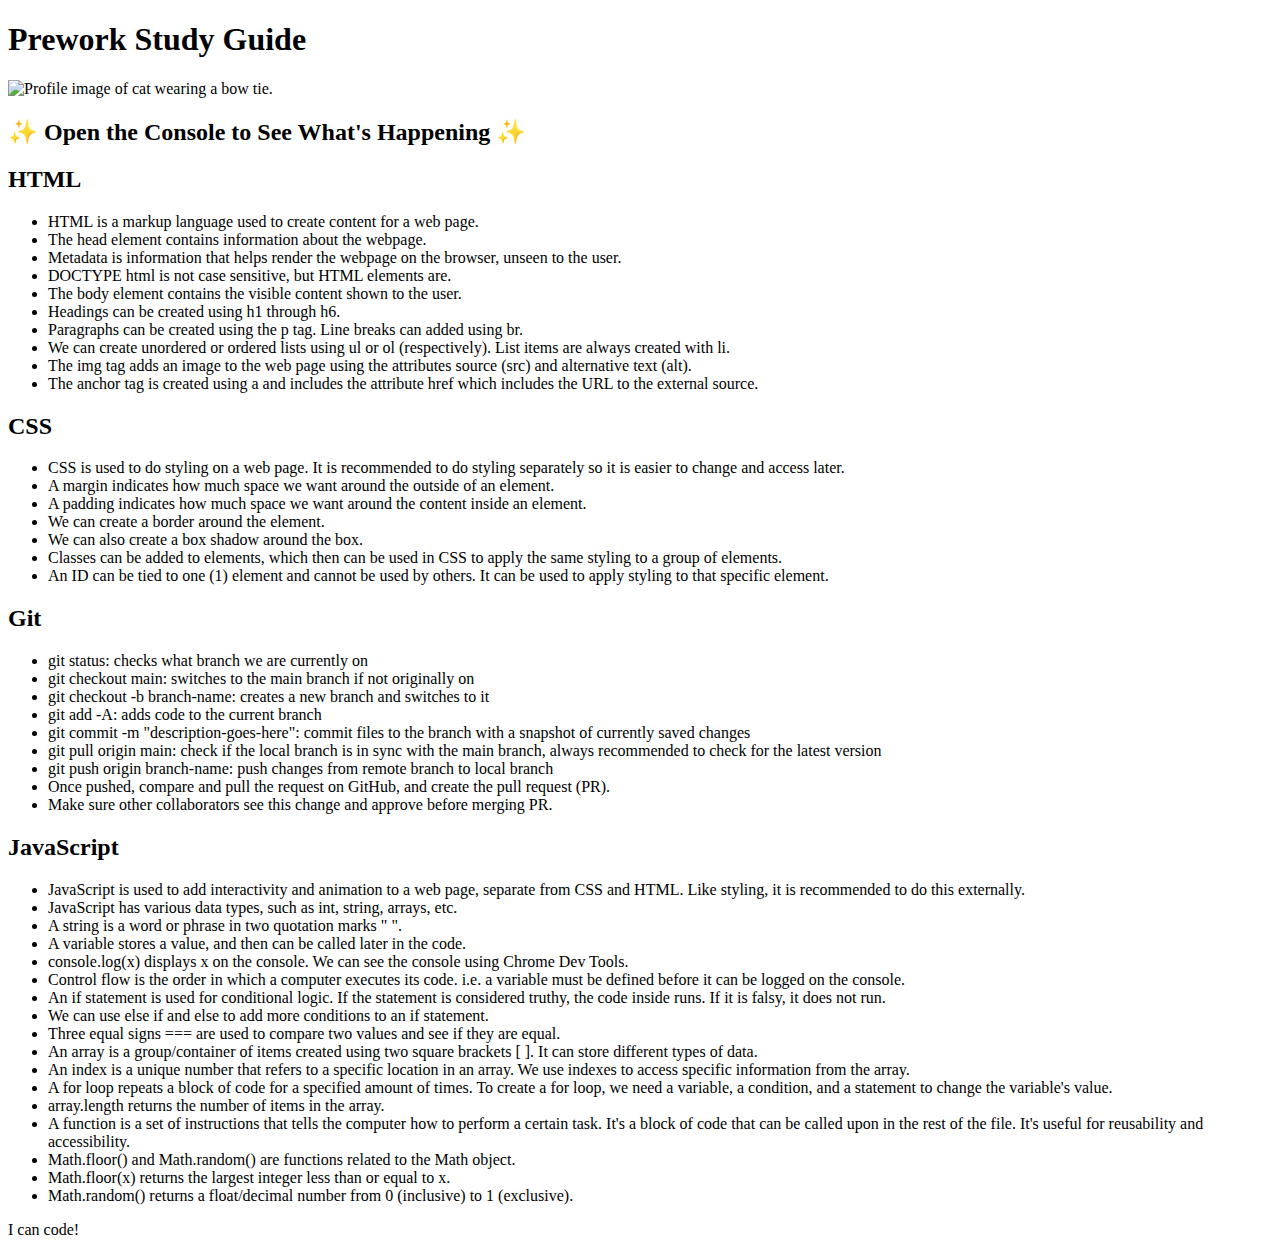
==== index.html @ 9f62c88d "Add files via upload" ====
<!DOCTYPE html>
<html lang="en">
  <head>
    <meta charset="UTF-8" />
    <meta http-equiv="X-UA-Compatible" content="IE=edge" />
    <meta name="viewport" content="width=device-width, initial-scale=1.0" />
    <link rel="stylesheet" href="./assets/style.css">
    <title>Prework Study Guide</title>
  </head>

  <body>

    <header id="top">
      <h1>Prework Study Guide</h1>
      <img src="./assets/bowtie-cat.png" alt="Profile image of cat wearing a bow tie." />
      <h2>✨ Open the Console to See What's Happening ✨</h2>
    </header>

    <main>
      <section class="card" id="html-section">
        <h2>HTML</h2>
        <ul>
          <li>HTML is a markup language used to create content for a web page.</li>
          <li>The head element contains information about the webpage.</li>
          <li>Metadata is information that helps render the webpage on the browser, unseen to the user.</li>
          <li>DOCTYPE html is not case sensitive, but HTML elements are.</li>
          <li>The body element contains the visible content shown to the user.</li>
          <li>Headings can be created using h1 through h6.</li>
          <li>Paragraphs can be created using the p tag. Line breaks can added using br.</li>
          <li>We can create unordered or ordered lists using ul or ol (respectively). List items are always created with li.</li>
          <li>The img tag adds an image to the web page using the attributes source (src) and alternative text (alt).</li>
          <li>The anchor tag is created using a and includes the attribute href which includes the URL to the external source.</li>
        </ul>
      </section>

      <section class="card" id="css-section">
        <h2>CSS</h2>
        <ul>
          <li>CSS is used to do styling on a web page. It is recommended to do styling separately so it is easier to change and access later.</li>
          <li>A margin indicates how much space we want around the outside of an element.</li>
          <li>A padding indicates how much space we want around the content inside an element.</li>
          <li>We can create a border around the element.</li>
          <li>We can also create a box shadow around the box.</li>
          <li>Classes can be added to elements, which then can be used in CSS to apply the same styling to a group of elements.</li>
          <li>An ID can be tied to one (1) element and cannot be used by others. It can be used to apply styling to that specific element.</li>
        </ul>
      </section>

      <section class="card" id="git-section">
        <h2>Git</h2>
        <ul>
          <li>git status: checks what branch we are currently on</li>
          <li>git checkout main: switches to the main branch if not originally on</li>
          <li>git checkout -b branch-name: creates a new branch and switches to it</li>
          <li>git add -A: adds code to the current branch</li>
          <li>git commit -m "description-goes-here": commit files to the branch with a snapshot of currently saved changes</li>
          <li>git pull origin main: check if the local branch is in sync with the main branch, always recommended to check for the latest version</li>
          <li>git push origin branch-name: push changes from remote branch to local branch</li>
          <li>Once pushed, compare and pull the request on GitHub, and create the pull request (PR).</li>
          <li>Make sure other collaborators see this change and approve before merging PR.</li>
        </ul>
      </section>

      <section class="card" id="javascript-section">
        <h2>JavaScript</h2>
        <ul>
          <li>JavaScript is used to add interactivity and animation to a web page, separate from CSS and HTML. Like styling, it is recommended to do this externally.</li>
          <li>JavaScript has various data types, such as int, string, arrays, etc.</li>
          <li>A string is a word or phrase in two quotation marks " ".</li>
          <li>A variable stores a value, and then can be called later in the code.</li>
          <li>console.log(x) displays x on the console. We can see the console using Chrome Dev Tools.</li>
          <li>Control flow is the order in which a computer executes its code. i.e. a variable must be defined before it can be logged on the console.</li>
          <li>An if statement is used for conditional logic. If the statement is considered truthy, the code inside runs. If it is falsy, it does not run.</li>
          <li>We can use else if and else to add more conditions to an if statement.</li>
          <li>Three equal signs === are used to compare two values and see if they are equal.</li>
          <li>An array is a group/container of items created using two square brackets [ ]. It can store different types of data.</li>
          <li>An index is a unique number that refers to a specific location in an array. We use indexes to access specific information from the array.</li>
          <li>A for loop repeats a block of code for a specified amount of times. To create a for loop, we need a variable, a condition, and a statement to change the variable's value.</li>
          <li>array.length returns the number of items in the array.</li>
          <li>A function is a set of instructions that tells the computer how to perform a certain task. It's a block of code that can be called upon in the rest of the file. It's useful for reusability and accessibility.</li>
          <li>Math.floor() and Math.random() are functions related to the Math object.</li>
          <li>Math.floor(x) returns the largest integer less than or equal to x.</li>
          <li>Math.random() returns a float/decimal number from 0 (inclusive) to 1 (exclusive).</li>
        </ul>
      </section>




    </main>

    <footer>
      <p>I can code!</p>
    </footer>

    <script src="./assets/script.js"></script>
  </body>
</html>
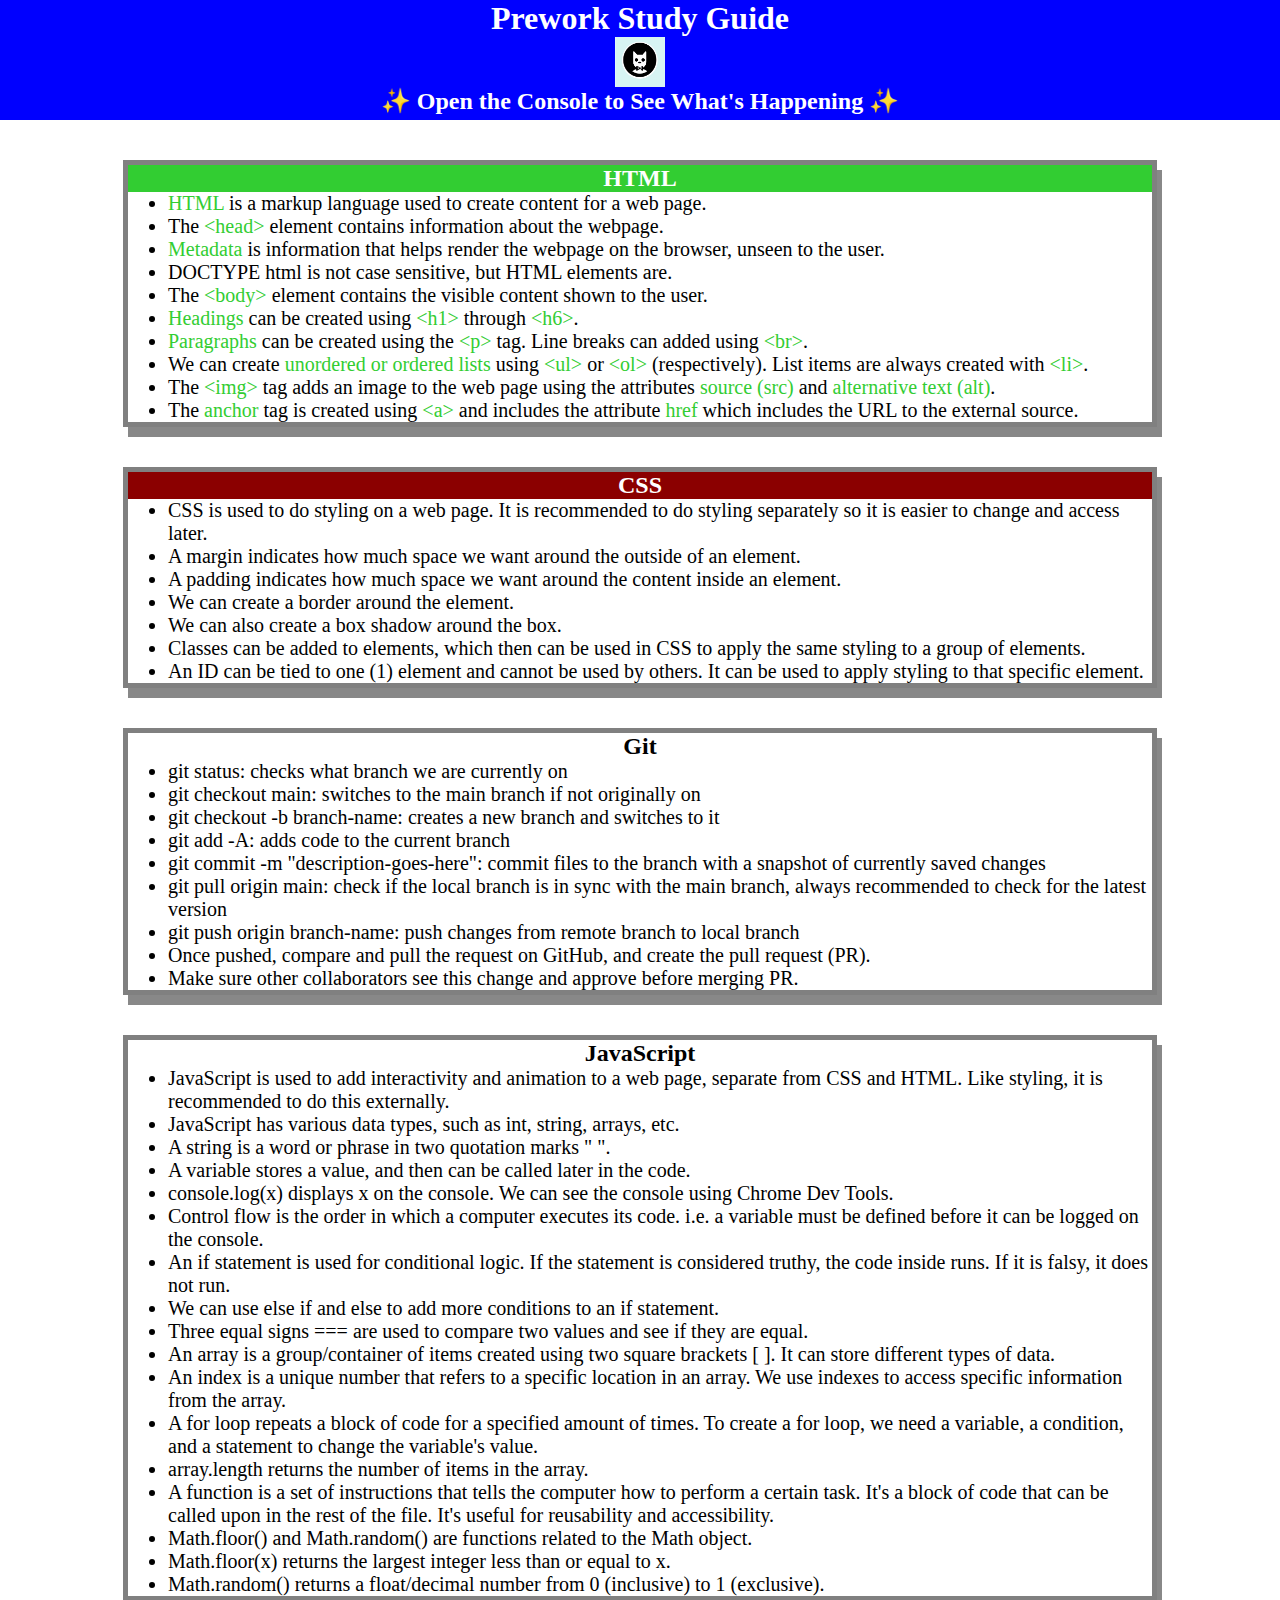
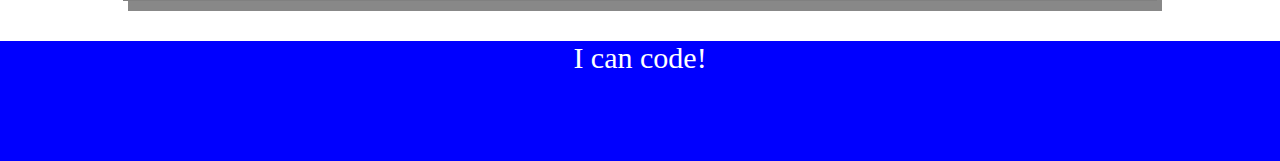
==== commit 9ed79119: "added colors" ====
--- a/index.html
+++ b/index.html
@@ -18,23 +18,23 @@
 
     <main>
       <section class="card" id="html-section">
-        <h2>HTML</h2>
+        <h2 id="html-heading">HTML</h2>
         <ul>
-          <li>HTML is a markup language used to create content for a web page.</li>
-          <li>The head element contains information about the webpage.</li>
-          <li>Metadata is information that helps render the webpage on the browser, unseen to the user.</li>
+          <li><b class="html-color">HTML</b> is a markup language used to create content for a web page.</li>
+          <li>The <b class="html-color">&lt;head&gt;</b> element contains information about the webpage.</li>
+          <li><b class="html-color">Metadata</b> is information that helps render the webpage on the browser, unseen to the user.</li>
           <li>DOCTYPE html is not case sensitive, but HTML elements are.</li>
-          <li>The body element contains the visible content shown to the user.</li>
-          <li>Headings can be created using h1 through h6.</li>
-          <li>Paragraphs can be created using the p tag. Line breaks can added using br.</li>
-          <li>We can create unordered or ordered lists using ul or ol (respectively). List items are always created with li.</li>
-          <li>The img tag adds an image to the web page using the attributes source (src) and alternative text (alt).</li>
-          <li>The anchor tag is created using a and includes the attribute href which includes the URL to the external source.</li>
+          <li>The <b class="html-color">&lt;body&gt;</b> element contains the visible content shown to the user.</li>
+          <li><b class="html-color">Headings</b> can be created using <b class="html-color">&lt;h1&gt;</b> through <b class="html-color">&lt;h6&gt;</b>.</li>
+          <li><b class="html-color">Paragraphs</b> can be created using the <b class="html-color">&lt;p&gt;</b> tag. Line breaks can added using <b class="html-color">&lt;br&gt;</b>.</li>
+          <li>We can create <b class="html-color">unordered or ordered lists</b> using <b class="html-color">&lt;ul&gt;</b> or <b class="html-color">&lt;ol&gt;</b> (respectively). List items are always created with <b class="html-color">&lt;li&gt;</b>.</li>
+          <li>The <b class="html-color">&lt;img&gt;</b> tag adds an image to the web page using the attributes <b class="html-color">source (src)</b> and <b class="html-color">alternative text (alt)</b>.</li>
+          <li>The <b class="html-color">anchor</b> tag is created using <b class="html-color">&lt;a&gt;</b> and includes the attribute <b class="html-color">href</b> which includes the URL to the external source.</li>
         </ul>
       </section>
 
       <section class="card" id="css-section">
-        <h2>CSS</h2>
+        <h2 id="css-heading">CSS</h2>
         <ul>
           <li>CSS is used to do styling on a web page. It is recommended to do styling separately so it is easier to change and access later.</li>
           <li>A margin indicates how much space we want around the outside of an element.</li>
--- a/assets/style.css
+++ b/assets/style.css
@@ -0,0 +1,64 @@
+*{
+    margin: 0;
+    padding: 0;
+}
+
+header, footer{
+    width: 100%;
+    height: 120px;
+    background-color: blue;
+    color: white;
+}
+
+h1, h2{
+    text-align: center;
+}
+
+img{
+    display: block;
+    height: 50px;
+    width: 50px;
+    margin-left: auto;
+    margin-right: auto;
+}
+
+ul{
+    padding-left: 40px;
+    font-size: 20px;
+}
+
+p{
+    text-align: center;
+    font-size: 30px;
+}
+
+.card{
+    width: 80%;
+    margin: 40px auto;
+    border: 5px solid gray;
+    box-shadow:  5px 10px #888888;
+}
+
+.html-color{
+    color: limegreen;
+    font-weight: 400;
+}
+
+#html-heading{
+    text-align: center;
+    background-color: limegreen;
+    /*border-radius: 10px;*/
+    color: white;
+}
+
+.css-color{
+    color: darkred;
+    font-weight: 400;
+}
+
+#css-heading{
+    text-align: center;
+    background-color: darkred;
+    /*border-radius: 10px;*/
+    color: white;
+}